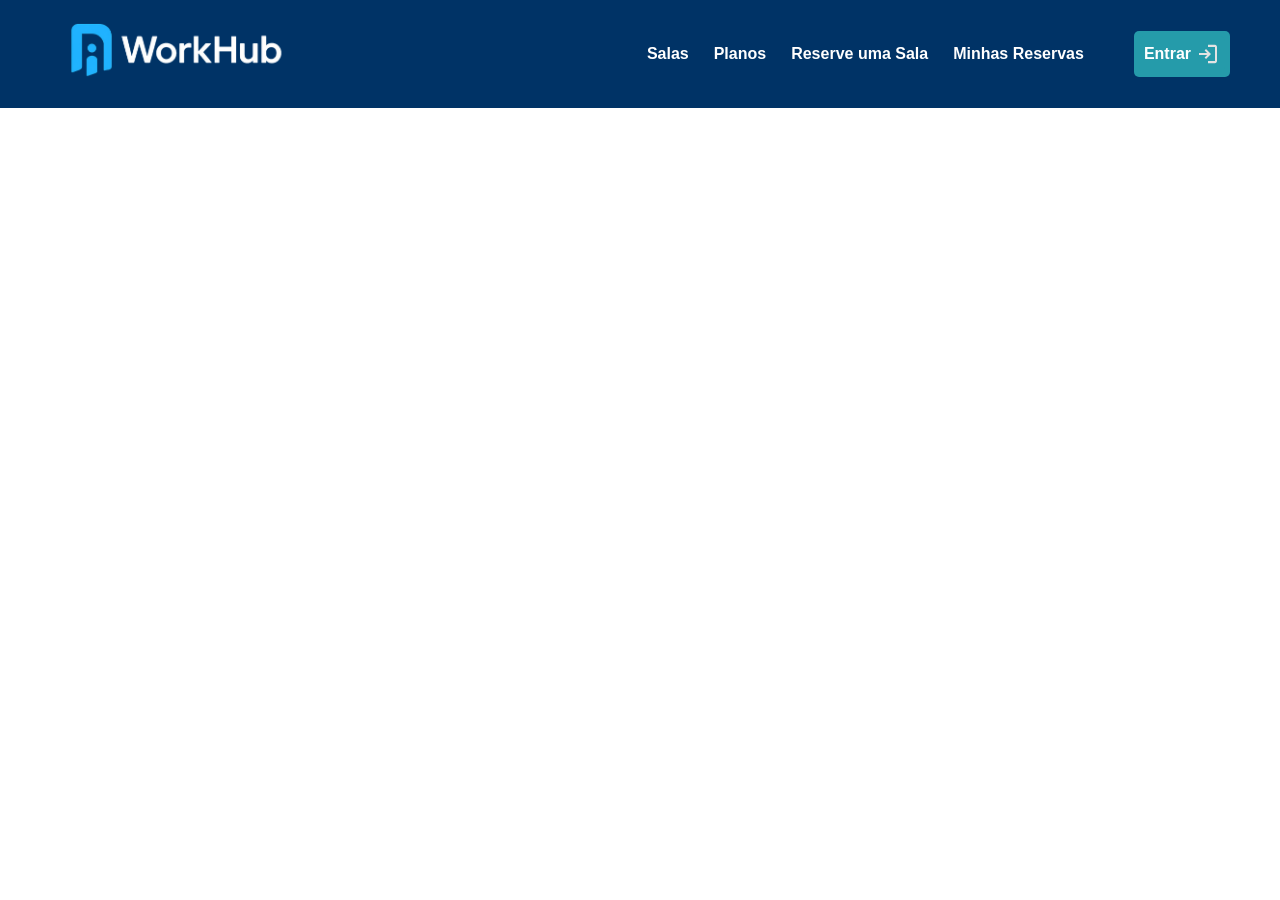
==== frontend/minhas-reservas.html @ 3c085ece "wipp" ====
<!DOCTYPE html>

<html lang="pt-br">

    <head>
        <meta charset="UTF-8">
        <meta name="viewport" content="width=device-width, initial-scale=1.0">
        <title>WorkHub - Coworking</title>
        <link rel="stylesheet" href="style.css">
    </head>

    <body>
        <!-- Cabeçalho -->
        <header>
            <a href="index.html">
                <div class="logo">
                    <img src="img/logo_workHub.png" class="logo">
                </div>
            </a>
            <nav>
                <ul>
                    <li><a href="#salas">Salas</a></li>
                    <li><a href="#planos">Planos</a></li>
                    <li><a href="#reserva">Reserve uma Sala</a></li>
                    <li><a id="minhas-reservas" href="minhas-reservas.html">Minhas Reservas</a></li>
                    <li>
                        <a id="sair">
                            Sair
                            <img src="img/exit.svg">
                        </a>
                    </li>
                    <li id="entrar">
                        <a onclick="irParaLogin2()" id="entrar">
                            Entrar
                            <img src="img/enter.svg">
                        </a>
                    </li>
                </ul>
            </nav>
        </header>
    </body>
---- frontend/style.css ----
body {
    margin: 0;
    font-family: "Segoe UI", Arial, sans-serif;
    line-height: 1.6;
}


header {
    background-color: #003366;
    color: white;
    display: flex;
    justify-content: space-between;
    align-items: center;
    padding: 15px 50px;
}

header .logo img {
    height: 60px;
}

nav ul {
    list-style: none;
    display: flex;
    gap: 25px;
    /* height: 30px; */
    align-items: center;
}

nav a {
    text-decoration: none;
    color: white;
    font-weight: bold;
    transition: 0.3s;
}

nav a:hover {
    color: #66b3ff;
}


.hero {
    height: 80vh;
    background-size: cover;
    background-position: center;
    display: flex;
    align-items: center;
    justify-content: center;
    color: white;
    text-align: center;
    position: relative;
}

.hero .overlay {
    background: rgba(0, 0, 0, 0.6);
    padding: 40px;
    border-radius: 10px;
}


.btn {
    background-color: #003366;
    color: white;
    padding: 10px 20px;
    border-radius: 5px;
    text-decoration: none;
    display: inline-block;
    transition: 0.3s;
    margin-top: 10px;
}

.btn:hover {
    background-color: #0055a5;
}


.section {
    padding: 60px 20px;
    text-align: center;
}


#sobre {
    background-color: #f8f8f8;
    color: #003366;
    padding: 60px 40px;
}

#salas {
    background-color: #003366;
    color: white;
}

.salas-container {
    display: flex;
    gap: 20px;
    flex-wrap: wrap;
    justify-content: center;
}

.sala {
    background-color: white;
    color: #003366;
    border-radius: 10px;
    padding: 20px;
    width: 250px;
    box-shadow: 0 3px 10px rgba(0, 0, 0, 0.2);
}

.img-placeholder {
    background-color: #ccc;
    height: 150px;
    border-radius: 8px;
    margin-bottom: 10px;
}


#planos {
    position: relative;
    background-image: url('img/img_01_workHub.jpg');
    background-size: cover;
    background-position: center;
    background-attachment: fixed;
    color: white;
}

#planos .overlay {
    background: rgba(156, 150, 150, 0.6);
    padding: 60px 20px;
    border-radius: 5px;
}

.planos-container {
    display: flex;
    gap: 20px;
    justify-content: center;
    flex-wrap: wrap;
}

.plano {
    background-color: rgba(255, 255, 255, 0.1);
    border: 1px solid rgba(255, 255, 255, 0.3);
    border-radius: 10px;
    padding: 20px;
    width: 250px;
    transition: 0.3s;
}

.plano:hover {
    background-color: rgba(255, 255, 255, 0.2);
    transform: scale(1.05);
}


.form-container {
    display: flex;
    justify-content: center;
}

form {
    background-color: #f0f0f0;
    padding: 30px;
    border-radius: 10px;
    width: 300px;
}

form input,
form select {
    width: 100%;
    padding: 8px;
    margin: 8px 0;
    border-radius: 5px;
    border: 1px solid #ccc;
}


footer {
    background-color: rgb(224, 222, 222);
    color:#003366;
    text-align: center;
    padding: 15px 0;
}
#reserva{
    background-color:#003366;
}
h1 {
  color: white;
}

.hero {
    height: 90vh;
    background-size: cover;
    background-position: center;
    position: relative;
    display: flex;
    align-items: center;
    justify-content: center;
    text-align: center;
}

.capa {
    color: white;
    padding: 60px;
    border-radius: 15px;
}

.capa h1 {
    font-size: 4em; 
    font-weight: 700;
    margin-bottom: 20px;
    text-shadow: 3px 3px 10px rgba(0, 0, 0, 0.7);
}

.capa p {
    font-size: 1.4em;
    margin-bottom: 30px;
}

.capa .btn {
    background-color: #00aaff;
    color: white;
    padding: 12px 30px;
    border-radius: 8px;
    text-decoration: none;
    font-weight: bold;
    transition: 0.3s;
}

.capa .btn:hover {
    background-color: #0088cc;
}

.capa .btn:hover {
    background-color: #0055a5;
}
.salas-container {
    display: flex;
    justify-content: space-around;
    align-items: stretch;
    gap: 15px;
    flex-wrap: nowrap; 
    width: 100%;
    max-width: 1200px;
    margin: 0 auto;
}

.sala {
    background-color: white;
    color: #003366;
    border-radius: 10px;
    padding: 15px;
    width: 22%; 
    box-shadow: 0 3px 10px rgba(0, 0, 0, 0.2);
    text-align: center;
    transition: transform 0.3s, box-shadow 0.3s;
}

.sala:hover {
    transform: translateY(-5px);
    box-shadow: 0 6px 15px rgba(0, 0, 0, 0.3);
}

.img-sala {
    width: 100%;
    height: 150px;
    object-fit: cover;
    border-radius: 8px;
    margin-bottom: 10px;
    display: block;
}
#planos {
    background-image: url('img/img_01_workHub.jpg');
    background-size: cover;
    background-position: center;
    color: white;
    text-align: center;
    padding: 80px 0;
}

#planos .overlay {
    background: rgba(0, 0, 0, 0.6);
    padding: 60px 0;
}

.planos-container {
    display: flex;
    justify-content: center;
    align-items: stretch;
    gap: 25px;
    max-width: 1200px;
    margin: 0 auto;
    flex-wrap: nowrap; 
    overflow: hidden;
}

.plano {
    background-color: rgba(255, 255, 255, 0.1);
    border: 1px solid rgba(255, 255, 255, 0.3);
    border-radius: 10px;
    padding: 25px;
    width: 22%; 
    min-width: 250px;
    box-sizing: border-box;
    transition: 0.3s;
}

.plano:hover {
    transform: scale(1.05);
    background-color: rgba(255, 255, 255, 0.2);
}

.plano h3 {
    margin-bottom: 10px;
}

.plano ul {
    list-style: none;
    padding: 0;
    margin: 15px 0;
}

.plano ul li {
    margin: 6px 0;
    font-weight: 500;
}

.plano .btn {
    background-color: #00aaff;
    color: white;
    padding: 10px 25px;
    border-radius: 8px;
    text-decoration: none;
    font-weight: bold;
    transition: 0.3s;
    display: inline-block;
}

.plano .btn:hover {
    background-color: #0088cc;
}

#planos .overlay {
    max-width: 1100px;     
    margin: 0 auto;        
    border-radius: 20px;
    box-shadow: 0 4px 15px rgba(0, 0, 0, 0.3);
    padding: 40px;        
}

#reserva {
    background-color: #003366;
    color: white;
    text-align: center;
    padding: 60px 20px;
}

.form-container {
    display: flex;
    flex-direction: column;
    align-items: center;
    max-width: 360px;
    margin: 0 auto;
}


.form-container > div {
    display: flex;
    gap: 10px;
    justify-content: center;
    margin-bottom: 15px;
}

#btn-entrar,
#btn-criar-view {
    background-color: #00aaff;
    border: none;
    color: #fff;
    font-weight: bold;
    border-radius: 6px;
    padding: 8px 16px;
    cursor: pointer;
    transition: 0.3s;
}

#btn-entrar:hover,
#btn-criar-view:hover {
    background-color: #0088cc;
}

#aviso {
    background-color: rgba(255, 255, 255, 0.12);
    color: #ffdddd;
    border-radius: 6px;
    padding: 8px;
    margin-bottom: 15px;
    font-weight: 600;
    text-align: center;
    width: 100%;
    display: none;
}

#reserva {
  background-color: #001f3f;
  color: white;
  text-align: center;
  padding: 80px 20px;

  display: flex;
  flex-direction: column;
  justify-content: center;
  align-items: center;
  min-height: 100vh; 
  box-sizing: border-box;
}

#reserva h2 {
  margin-bottom: 25px;
  font-size: 28px;
  font-weight: bold;
  color: #ffffff;
}

#reserva .form-container {
  background: rgba(255, 255, 255, 0.1);
  backdrop-filter: blur(10px);
  border-radius: 15px;
  padding: 30px 35px;
  max-width: 420px;
  width: 100%;
  box-shadow: 0 6px 20px rgba(0, 0, 0, 0.3);
  display: flex;
  flex-direction: column;
  align-items: center;
  box-sizing: border-box;
}

#reserva .form-container > * {
  width: 100%;
  box-sizing: border-box;
}

#reserva .form-container > div {
  display: flex;
  justify-content: space-between;
  gap: 10px;
  margin-bottom: 15px;
}

#reserva .form-container > div button {
  flex: 1;
  background-color: #00aaff;
  border: none;
  color: #fff;
  font-weight: bold;
  padding: 10px;
  border-radius: 8px;
  cursor: pointer;
  transition: 0.3s;
}

#reserva .form-container > div button:hover {
  background-color: #0088cc;
}

#reserva #aviso {
  background-color: rgba(255, 255, 255, 0.15);
  color: #ffdddd;
  border-radius: 8px;
  padding: 10px;
  font-weight: 600;
  text-align: center;
  margin-bottom: 15px;
}


#reserva form {
  width: 100%;
  display: flex;
  flex-direction: column;
  gap: 10px;
  text-align: left;
}

#reserva input,
#reserva select {
  width: 100%;
  padding: 12px;
  border-radius: 8px;
  border: none;
  font-size: 15px;
  box-sizing: border-box;
}

#reserva button.btn {
  width: 100%;
  background: linear-gradient(90deg, #00aaff, #0077cc);
  color: white;
  border: none;
  border-radius: 10px;
  padding: 12px;
  font-weight: bold;
  cursor: pointer;
  transition: transform 0.2s, background 0.3s;
}

#reserva button.btn:hover {
  transform: scale(1.03);
  background: linear-gradient(90deg, #0099dd, #005fa3);
}

#reserva .form-container form h3 {
  text-align: center !important;
  color:#001f3f85 !important;
  margin-bottom: 15px;
  font-weight: 600;
}

/* modal */

#modal-reserva {
    background-color: rgba(0, 0, 0, 0.5);
    position: fixed;
    top: 0;
    width: 100%;
    height: 100%;
    display: flex;
    justify-content: center;
    align-content: center;
    flex-wrap: wrap;
    display: none;
}

#modal-square {
    background-color: white;
    width: 600px;
    padding: 15px 20px;
    border-radius: 10px;
    box-shadow: 0 4px 15px rgba(0, 0, 0, 0.3);
    display: flex;
    flex-direction: column;
    gap: 15px;
}

#modal-loading {
  display: flex;
  justify-content: center;
  align-items: center;
  height: 100px;
}

.loader {
  border: 8px solid #f3f3f3;      
  border-top: 8px solid #3498db;   
  border-radius: 50%;             
  width: 60px;                  
  height: 60px;
  animation: spin 1s linear infinite;
}

@keyframes spin {
  0% { transform: rotate(0deg); }
  100% { transform: rotate(360deg); }
}

#modal-form {
    display: none;
    background-color: white;
    width: 100%;
    padding: 0px;
    margin: 0px;
}

input[type="date"] {
  width: 100%;          /* ocupa toda a largura do container */
  box-sizing: border-box; /* inclui padding e borda dentro do width */
  padding: 8px;          /* ajuste conforme seu design */
  font-size: 14px;
}

#modal-title {
    color: black;
    text-align: center;
    margin: 0;
}

input:disabled, select:disabled {
  background-color: #eee;   /* cor de fundo */
  color: #888;              /* cor do texto */
  border: 1px solid #ccc;   /* borda diferenciada */
  cursor: not-allowed;      /* cursor de bloqueio */
}

#verificar-disponibilidade {
    background-color: #c7a900;
    display: flex;
    justify-content: center;
    color: white;
    padding: 10px;
    border: none;
    border-radius: 5px;
    width: 100%;
    font-weight: bold;
    cursor: pointer;
    transition: 0.3s;
    margin-bottom: 10px;
}

#loader-verificar {
    height: 16px;
    margin: 0 0 0 5px;
}

#loader-confirmar {
    height: 16px;
    margin: 0 0 0 5px;
}

#confirmar-reserva {
    background-color: #28a745;
    display: flex;
    justify-content: center;
    color: white;
    padding: 10px;
    border: none;
    border-radius: 5px;
    width: 100%;
    font-weight: bold;
    cursor: pointer;
    transition: 0.3s;
}

#confirmar-reserva:disabled {
    background-color: #94d3a2;
    cursor: not-allowed;
}

#form-row {
    display: flex;
    column-gap: 5px;
}
.form-item input{
  width: 100%;       /* Faz o input ocupar toda a largura disponível */
  box-sizing: border-box; /* Inclui padding/borda no cálculo da largura */
}

.form-item {
    flex: 1;            /* Faz o item crescer igualmente */
}

#modal-pagamento {
    display: none;
    background-color: white;
    width: 100%;
    padding: 0px;
    margin: 0px;
}

#pagamento-form {
    padding: 10px 20px;
    width: 100%;
    box-sizing: border-box;
}

#pagamento-form h3 {
    margin-bottom: 15px;
    font-weight: 600;
}

.formato-pagamento {
    width: auto !important;
}

input[type="radio"] {
    width: auto;
    margin-right: 8px;
}

.aviso-positivo {
    border: 2px solid rgb(26, 202, 26);
    border-radius: 10px;
    background-color: #daffbc;
    color: green;
    padding: 12px;
}
.aviso-positivo h3{
    padding: 0px;
    margin: 0;
}
.aviso-positivo p{
    padding: 0px;
    margin: 0;
}

.btn-abrirmodal:hover {
    cursor: pointer;
}

#aviso {
    display: none;
}

#sair {
    background-color: rgb(151, 25, 25);
    padding: 5px 12px;
    border-radius: 5px;
    height: 100%;
    box-sizing: border-box;
    display: flex; 
    gap: 10px;
    display: none;
}

#sair:hover {
    cursor: pointer;
    color: white;
}

#entrar {
    background-color: rgb(37, 155, 170);
    padding: 5px 5px;
    border-radius: 5px;
    height: 100%;
    box-sizing: border-box;
    display: flex; 
    gap: 5px;
}

#entrar:hover {
    cursor: pointer;
    color: white;
}

#nao-encontrado {
    background-color: rgba(255, 255, 255, 0.12);
    color: #ffdddd;
    border-radius: 6px;
    padding: 8px;
    font-weight: 600;
    text-align: center;
    width: 100%;
    display: none;
    margin: 12px 0px 0px 0px;
}
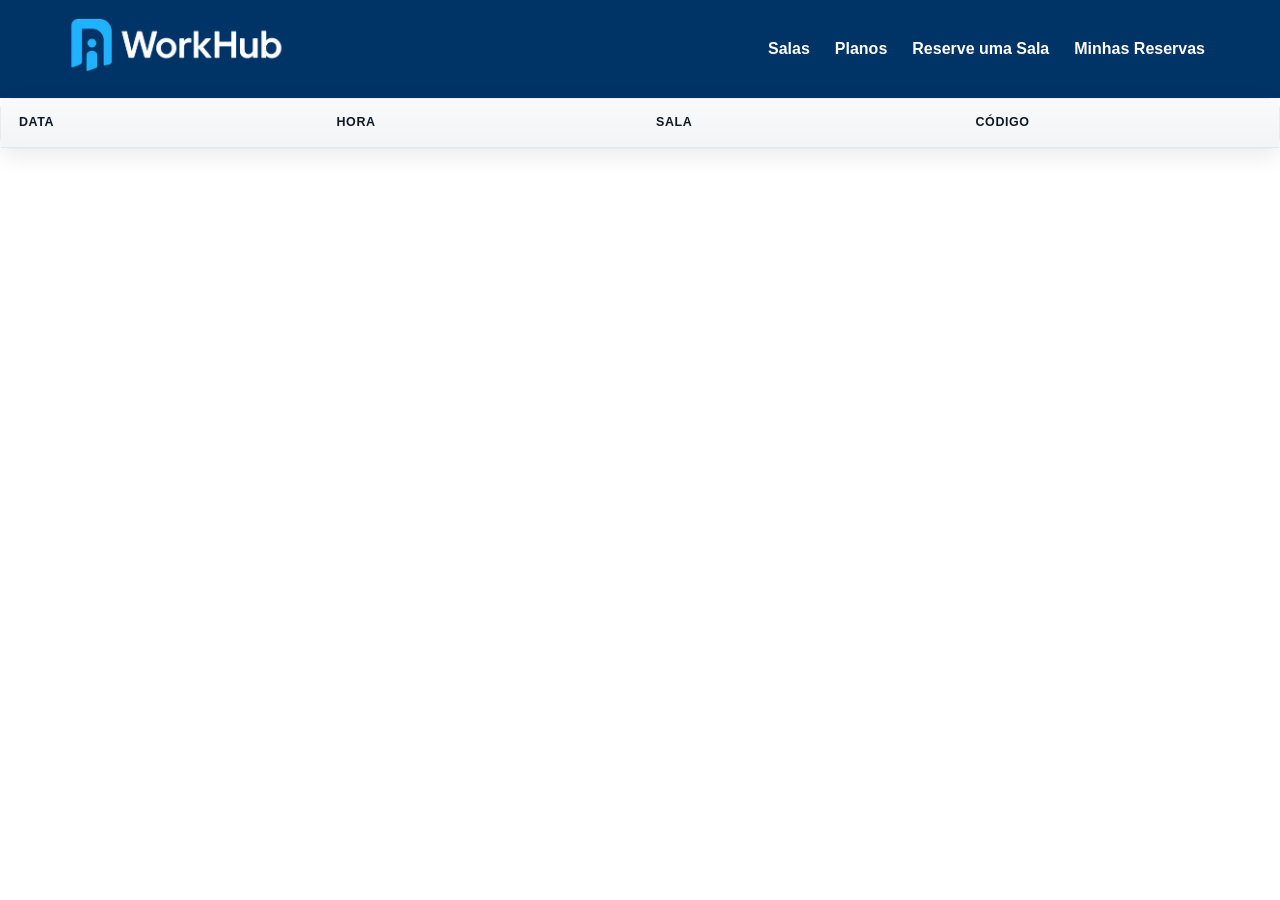
==== commit c66f438a: "meh" ====
--- a/frontend/minhas-reservas.html
+++ b/frontend/minhas-reservas.html
@@ -19,9 +19,9 @@
             </a>
             <nav>
                 <ul>
-                    <li><a href="#salas">Salas</a></li>
-                    <li><a href="#planos">Planos</a></li>
-                    <li><a href="#reserva">Reserve uma Sala</a></li>
+                    <li><a href="index.html">Salas</a></li>
+                    <li><a href="index.html">Planos</a></li>
+                    <li><a href="index.html">Reserve uma Sala</a></li>
                     <li><a id="minhas-reservas" href="minhas-reservas.html">Minhas Reservas</a></li>
                     <li>
                         <a id="sair">
@@ -29,13 +29,21 @@
                             <img src="img/exit.svg">
                         </a>
                     </li>
-                    <li id="entrar">
-                        <a onclick="irParaLogin2()" id="entrar">
-                            Entrar
-                            <img src="img/enter.svg">
-                        </a>
-                    </li>
                 </ul>
             </nav>
         </header>
+
+        <table>
+            <thead>
+                <tr>
+                    <th>Data</th>
+                    <th>Hora</th>
+                    <th>Sala</th>
+                    <th>Código</th>
+                </tr>
+            </thead>
+            <tbody id="corpo-tabela-reservas">
+            </tbody>    
+        </table>
+        <script src="reservas.js"></script>
     </body>
--- a/frontend/style.css
+++ b/frontend/style.css
@@ -740,4 +740,109 @@
     width: 100%;
     display: none;
     margin: 12px 0px 0px 0px;
+}
+
+
+/* Tabela moderna com colunas ocupando a largura total */
+table {
+  width: 100%;
+  table-layout: fixed;         /* distribui a largura entre as colunas */
+  border-collapse: separate;   /* para border-radius */
+  border-spacing: 0;
+
+  border: 1px solid rgba(0,0,0,0.08);
+  border-radius: 12px;
+  background: #fff;
+  box-shadow: 0 8px 24px rgba(0,0,0,0.08);
+}
+
+/* Legenda */
+caption {
+  caption-side: top;
+  text-align: left;
+  font-weight: 600;
+  font-size: 1rem;
+  letter-spacing: .2px;
+  color: #111827;
+  padding: 12px 14px;
+}
+
+/* Cabeçalho sticky (em muitos navegadores funciona com th sticky) */
+thead th {
+  position: sticky;
+  top: 0;
+  z-index: 1;
+  background: linear-gradient(180deg, #f9fafb 0%, #f3f4f6 100%);
+  color: #111827;
+  font-weight: 700;
+  text-transform: uppercase;
+  letter-spacing: .6px;
+  font-size: .78rem;
+  padding: 14px 16px;
+  border-bottom: 1px solid rgba(0,0,0,0.08);
+  white-space: nowrap;
+}
+
+/* Células */
+tbody td, thead th { text-align: left; }
+tbody td {
+  padding: 12px 16px;
+  font-size: .92rem;
+  color: #374151;
+  border-top: 1px solid rgba(0,0,0,0.06);
+  overflow: hidden;            /* importante com table-layout: fixed */
+  text-overflow: ellipsis;     /* reticências se estourar */
+  white-space: nowrap;         /* evita quebrar em múltiplas linhas */
+}
+
+/* Zebra */
+tbody tr:nth-child(odd) { background: #fcfcfd; }
+tbody tr:nth-child(even){ background: #ffffff; }
+
+/* Hover */
+tbody tr:hover { background: #f5f7fb; }
+
+/* Foco via teclado */
+tbody tr:focus-within {
+  outline: 2px solid #3b82f6;
+  outline-offset: -2px;
+}
+
+/* Alinhamento numérico opcional */
+tbody td:last-child { text-align: right; }
+
+/* Ajuste de padding nas bordas arredondadas */
+thead th:first-child, tbody td:first-child { padding-left: 18px; }
+thead th:last-child,  tbody td:last-child  { padding-right: 18px; }
+
+/* Dark mode */
+@media (prefers-color-scheme: dark) {
+  table {
+    background: #0b0e13;
+    border-color: rgba(255,255,255,0.08);
+    box-shadow: 0 8px 24px rgba(0,0,0,0.5);
+  }
+  caption { color: #e5e7eb; }
+  thead th {
+    background: linear-gradient(180deg, #161b22 0%, #111827 100%);
+    color: #e5e7eb;
+    border-bottom-color: rgba(255,255,255,0.08);
+  }
+  tbody td {
+    color: #d1d5db;
+    border-top-color: rgba(255,255,255,0.06);
+  }
+  tbody tr:nth-child(odd) { background: #0f141a; }
+  tbody tr:nth-child(even){ background: #0b0e13; }
+  tbody tr:hover { background: #12171e; }
+}
+
+#modal-aviso {
+    display: none;
+    background-color: rgb(255, 195, 195);
+    color: red;
+    border: red 2px solid;
+    padding: 20px;
+    border-radius: 10px;
+    text-align: center;
 }
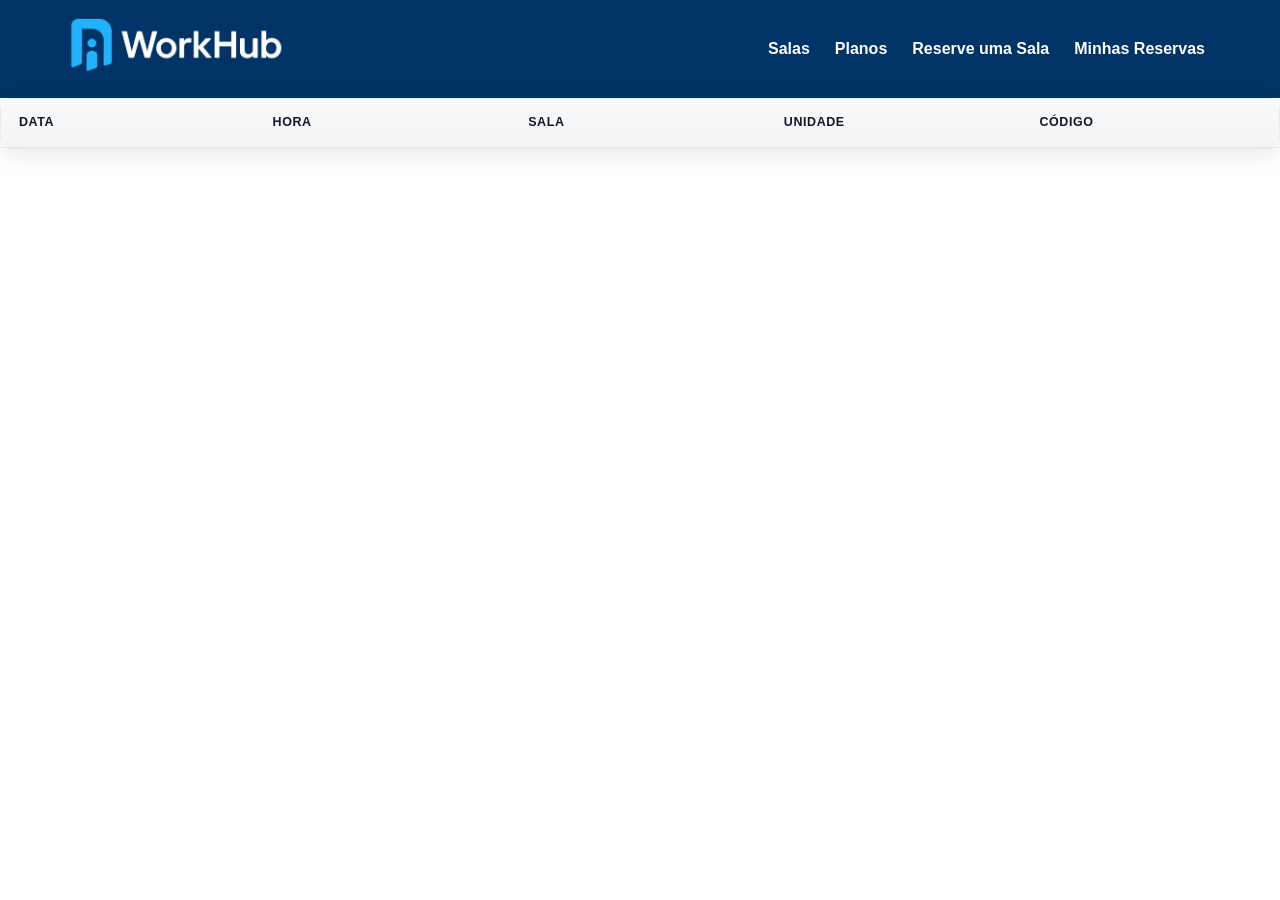
==== commit 5bd88fab: "maybe this commit will brake everything lol" ====
--- a/frontend/minhas-reservas.html
+++ b/frontend/minhas-reservas.html
@@ -39,6 +39,7 @@
                     <th>Data</th>
                     <th>Hora</th>
                     <th>Sala</th>
+                    <th>Unidade</th>
                     <th>Código</th>
                 </tr>
             </thead>
--- a/frontend/style.css
+++ b/frontend/style.css
@@ -741,7 +741,17 @@
     display: none;
     margin: 12px 0px 0px 0px;
 }
-
+#senha-incorreta {
+    background-color: rgba(255, 255, 255, 0.12);
+    color: #ffdddd;
+    border-radius: 6px;
+    padding: 8px;
+    font-weight: 600;
+    text-align: center;
+    width: 100%;
+    display: none;
+    margin: 12px 0px 0px 0px;
+}
 
 /* Tabela moderna com colunas ocupando a largura total */
 table {
@@ -845,4 +855,8 @@
     padding: 20px;
     border-radius: 10px;
     text-align: center;
+}
+
+#admin {
+    display: none;
 }
